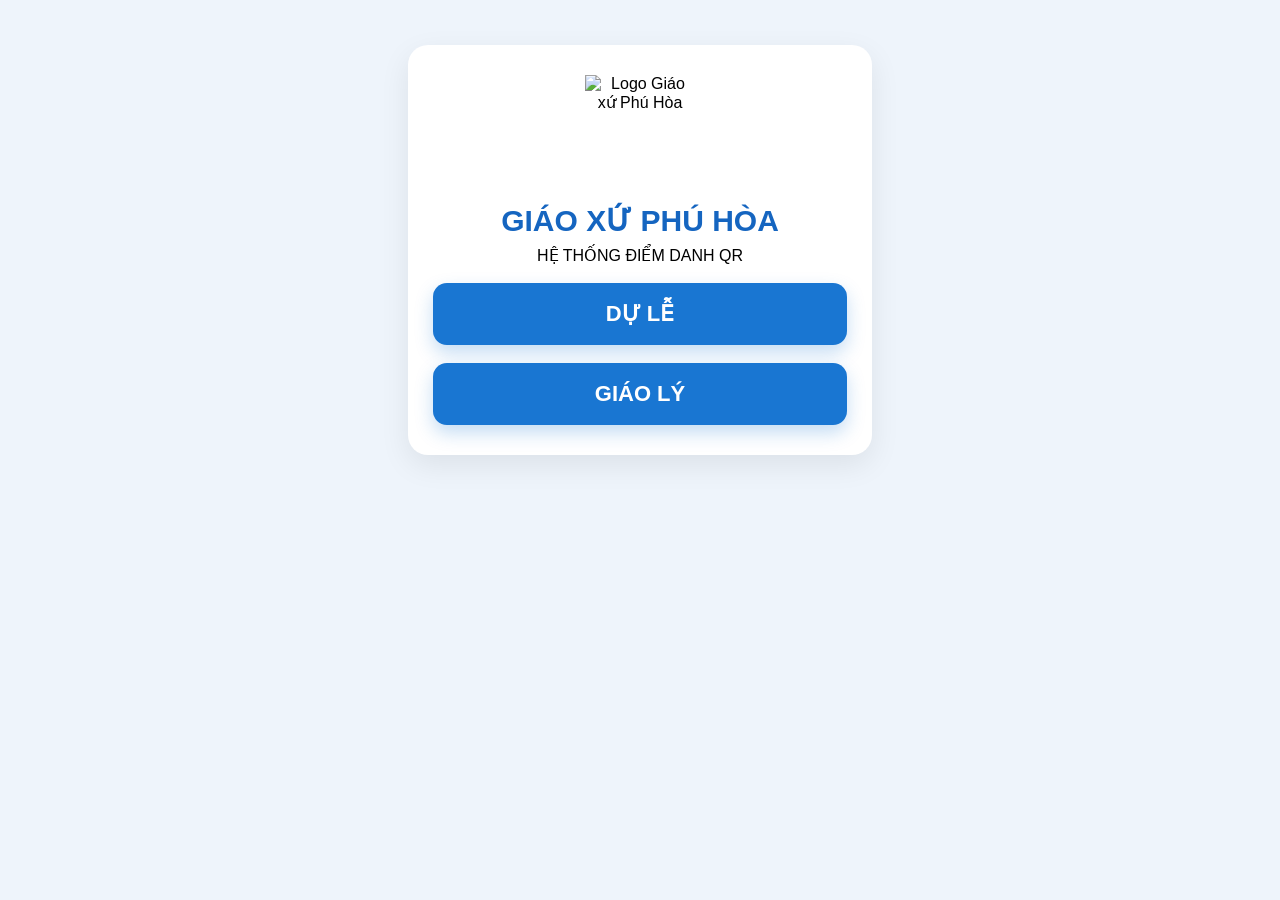
==== index.html @ 8f94aa2b "Update index.html" ====
<!DOCTYPE html>
<html lang="vi">

<head>

<meta charset="UTF-8">

<meta
    name="viewport"
    content="width=device-width,initial-scale=1">

<title>Điểm danh Thiếu nhi Giáo xứ Phú Hòa</title>

<meta
    name="theme-color"
    content="#1565c0">

<meta
    name="description"
    content="Hệ thống điểm danh Thiếu nhi Giáo xứ Phú Hòa">

<meta
    name="mobile-web-app-capable"
    content="yes">

<meta
    name="apple-mobile-web-app-capable"
    content="yes">

<meta
    name="apple-mobile-web-app-status-bar-style"
    content="default">

<meta
    name="apple-mobile-web-app-title"
    content="Điểm danh QR">

<!--<link
    rel="manifest"
    href="manifest.json">

<link
    rel="icon"
    href="icons/icon-192.png">

<link
    rel="apple-touch-icon"
    href="icons/icon-192.png">-->

<link
    rel="stylesheet"
    href="css/style.css">

</head>





    

<body>

<div class="container">

    <!--=========================
            TRANG CHỦ
    ==========================-->

    <div class="card home">

        <div class="logo">

            <img
                class="logo"
                src="https://drive.google.com/uc?export=view&id=1pI05_C7SCHHwkGwZGNH47r6WcfZdwwlD"
                alt="Logo Giáo xứ Phú Hòa">

        </div>

        <h1>

            GIÁO XỨ PHÚ HÒA

        </h1>

        <div class="subTitle">

            HỆ THỐNG ĐIỂM DANH QR

        </div>

        <button
        class="btn btnBlue"
        onclick="startApp('Dự lễ')">

            DỰ LỄ

        </button>

        <button
        class="btn btnBlue"
        onclick="startApp('Giáo lý')">

            GIÁO LÝ

        </button>

        
        <button
            id="installBtn"
            class="btn install hidden">
        
            CÀI ĐẶT ỨNG DỤNG
        
        </button>


        
    </div>



    <!--=========================
            MÀN HÌNH QUÉT
    ==========================-->

    <div
    id="scannerBox"
    class="card hidden">

        <div
        id="typeTitle"
        class="scannerTitle">
        </div>

        <div
        id="todayCount"
        class="todayCount">

            Đã điểm danh hôm nay: 0 em

        </div>

        <div id="reader"></div>

        <button
        class="back"
        onclick="backHome()">

            QUAY LẠI

        </button>

    </div>

</div>



<!--=========================
        POPUP KẾT QUẢ
==========================-->

<div
id="overlay"
class="hidden">

    <div id="overlayCard">

        <div id="overlayTitle">

            ĐIỂM DANH THÀNH CÔNG

        </div>

        <img id="overlayPhoto">

        <div id="overlayName"></div>
        
        <div id="overlayKhoi"></div>
        
        <div id="overlayClass"></div>
        
        <div id="overlayCode"></div>
        
        <div id="overlayTime"></div>

        <div id="overlayHint">

            Chạm màn hình để tiếp tục

        </div>

    </div>

</div>


<script src="https://unpkg.com/html5-qrcode@2.3.8/html5-qrcode.min.js"></script>
    
<script src="js/config.js"></script>
<script src="js/core.js"></script>
<script src="js/utils.js"></script>

<!--<script src="js/version.js"></script>-->

<script src="js/camera.js"></script>
<!--<script src="js/offline.js"></script>-->
<script src="js/attendance.js"></script>
<script src="js/api.js"></script>    
<script src="js/popup.js"></script> 
<script src="js/app.js"></script>


    
    

<script>
/*
if("serviceWorker" in navigator){

    window.addEventListener("load",()=>{

        navigator.serviceWorker
            .register("./service-worker.js")
            .then(reg=>{

                console.log(
                    "Service Worker OK",
                    reg
                );

            })
            .catch(err=>{

                console.log(err);

            });

    });

}    */

</script>    


<!--=========================
        Splash
==========================-->
<!--<div id="splash">

    <div class="splash-content">

        <img
            src="https://drive.google.com/file/d/1pI05_C7SCHHwkGwZGNH47r6WcfZdwwlD/view?usp=drive_link"
            class="splash-logo">

        <div class="splash-title">

            GIÁO XỨ PHÚ HÒA

        </div>

        <div class="splash-sub">

            Hệ thống điểm danh Thiếu nhi

        </div>

    </div>

</div>  -->
    

    
    

</body>

</body>

</html>
---- css/style.css ----
*{
    margin:0;
    padding:0;
    box-sizing:border-box;
    font-family:Arial,Helvetica,sans-serif;
}

body{

    background:#eef4fb;

}

.container{

    width:100%;
    max-width:500px;
    margin:auto;
    padding:25px 18px;

}

.card{

    background:#ffffff;

    border-radius:20px;

    padding:30px 25px;

    margin-top:20px;

    box-shadow:
        0 10px 30px rgba(0,0,0,.08);

}

.hidden{

    display:none !important;

}

/*========================
HOME
========================*/

.home{

    text-align:center;

}

.logo{

    width:110px;
    height:110px;
    display:block;
    margin:0 auto 18px;
    object-fit:contain;

}

h1{

    color:#1565c0;

    font-size:30px;

    font-weight:700;

    margin-bottom:8px;

}

h2{

    color:#4f6b88;

    font-size:18px;

    font-weight:500;

    margin-bottom:25px;

}

.home p{

    color:#666;

    margin-bottom:30px;

    font-size:18px;

}

button{

    width:100%;

    border:none;

    border-radius:14px;

    padding:18px;

    font-size:22px;

    font-weight:bold;

    cursor:pointer;

    transition:.2s;

}

button:active{

    transform:scale(.97);

}

.btn{

    background:#1976d2;

    color:white;

    margin-top:18px;

    box-shadow:
        0 8px 18px rgba(25,118,210,.25);

}

.btn:hover{

    background:#1565c0;

    transform:translateY(-2px);

}

.back{

    background:#607d8b;

    color:white;

    margin-top:25px;

}

/*========================
TODAY
========================*/

.todayCount{

    margin:15px 0 20px;

    text-align:center;

    color:#1565c0;

    font-size:19px;

    font-weight:bold;

}

/*========================
QR
========================*/

#reader{

    width:100%;

    overflow:hidden;

    border-radius:18px;

    border:3px solid #1976d2;

    background:white;

}

/*========================
POPUP
========================*/

#overlay{

    position:fixed;

    left:0;
    top:0;

    width:100%;
    height:100%;

    background:rgba(0,0,0,.75);

    display:flex;

    justify-content:center;

    align-items:center;

    z-index:99999;

}

#overlayCard{

    width:92%;

    max-width:420px;

    border-radius:22px;

    padding:35px 25px;

    color:white;

    text-align:center;

    background:#1976d2;

    animation:popup .25s ease;

}

/*========================
MÀU KHỐI
========================*/

#overlay.khaitam #overlayCard{

    background:#29b6f6;

}

#overlay.xungtoi #overlayCard{

    background:#66bb6a;

}

#overlay.themsuc #overlayCard{

    background:#ab47bc;

}

#overlay.songdao #overlayCard{

    background:#fb8c00;

}

#overlay.vaodoi #overlayCard{

    background:#6d4c41;

}

/*========================
TRẠNG THÁI
========================*/

#overlay.warning #overlayCard{

    background:#fb8c00 !important;

}

#overlay.error #overlayCard{

    background:#d32f2f !important;

}

#overlayTitle{

    font-size:30px;

    font-weight:bold;

    margin-bottom:20px;

}

#overlayPhoto{

    width:170px;

    height:170px;

    border-radius:50%;

    object-fit:cover;

    border:6px solid white;

    box-shadow:
        0 5px 18px rgba(0,0,0,.25);

    margin:15px auto 25px;

    display:block;

    background:white;

}

#overlayName{

    font-size:30px;

    font-weight:bold;

}

#overlayKhoi{

    margin-top:10px;

    font-size:22px;

}

#overlayClass{

    margin-top:8px;

    font-size:22px;

}

#overlayCode{

    margin-top:10px;

    font-size:21px;

}

#overlayTime{

    margin-top:10px;

    font-size:20px;

}

#overlayHint{

    margin-top:35px;

    font-size:18px;

    opacity:.9;

}

/*========================
HIỆU ỨNG
========================*/

@keyframes popup{

    from{

        transform:scale(.8);

        opacity:0;

    }

    to{

        transform:scale(1);

        opacity:1;

    }

}

/*========================
MOBILE
========================*/

@media(max-width:500px){

    .card{

        padding:25px 18px;

    }

    .logo{

        width:90px;

        height:90px;

    }

    h1{

        font-size:26px;

    }

    h2{

        font-size:17px;

    }

    button{

        font-size:20px;

    }

    #overlayPhoto{

        width:150px;

        height:150px;

    }

}




.install{

    margin-top:18px;

    background:#2e7d32;

}

.install:hover{

    background:#1b5e20;

}








/*========================
SPLASH
========================*/

#splash{

    position:fixed;

    inset:0;

    background:white;

    display:flex;

    justify-content:center;

    align-items:center;

    z-index:999999;

    transition:.6s;

}

#splash.hide{

    opacity:0;

    visibility:hidden;

}

.splash-content{

    text-align:center;

}

.splash-logo{

    width:150px;

    animation:zoomLogo 1.2s ease;

}

.splash-title{

    margin-top:25px;

    font-size:28px;

    font-weight:bold;

    color:#1565c0;

}

.splash-sub{

    margin-top:12px;

    color:#666;

    font-size:18px;

}

@keyframes zoomLogo{

    from{

        transform:scale(.8);

        opacity:0;

    }

    to{

        transform:scale(1);

        opacity:1;

    }

}
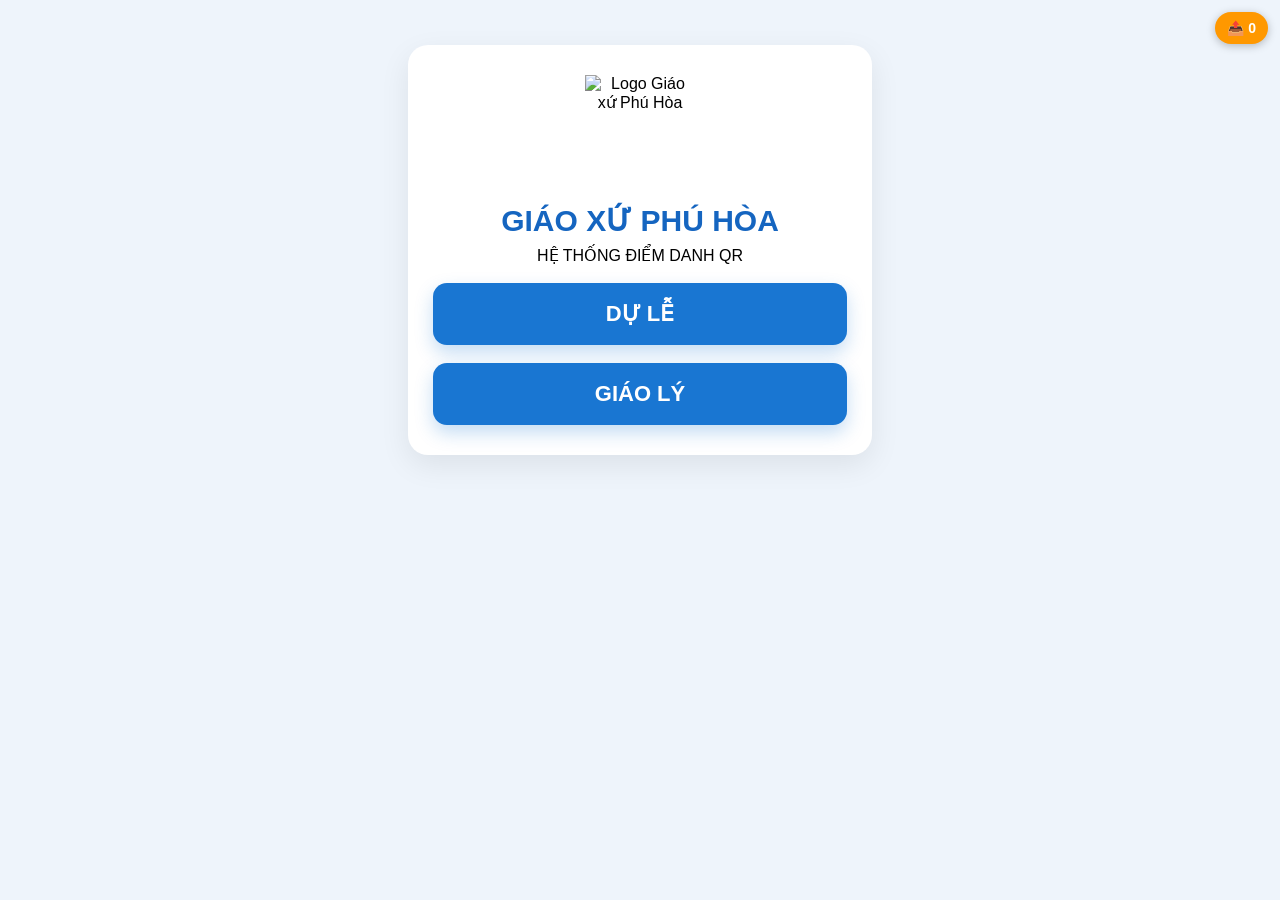
==== commit a32fc904: "Update index.html" ====
--- a/index.html
+++ b/index.html
@@ -3,53 +3,53 @@
 
 <head>
 
-<meta charset="UTF-8">
-
-<meta
-    name="viewport"
-    content="width=device-width,initial-scale=1">
-
-<title>Điểm danh Thiếu nhi Giáo xứ Phú Hòa</title>
-
-<meta
-    name="theme-color"
-    content="#1565c0">
-
-<meta
-    name="description"
-    content="Hệ thống điểm danh Thiếu nhi Giáo xứ Phú Hòa">
-
-<meta
-    name="mobile-web-app-capable"
-    content="yes">
-
-<meta
-    name="apple-mobile-web-app-capable"
-    content="yes">
-
-<meta
-    name="apple-mobile-web-app-status-bar-style"
-    content="default">
-
-<meta
-    name="apple-mobile-web-app-title"
-    content="Điểm danh QR">
-
-<!--<link
-    rel="manifest"
-    href="manifest.json">
-
-<link
-    rel="icon"
-    href="icons/icon-192.png">
-
-<link
-    rel="apple-touch-icon"
-    href="icons/icon-192.png">-->
-
-<link
-    rel="stylesheet"
-    href="css/style.css">
+    <meta charset="UTF-8">
+    
+    <meta
+        name="viewport"
+        content="width=device-width,initial-scale=1">
+    
+    <title>Điểm danh Thiếu nhi Giáo xứ Phú Hòa</title>
+    
+    <meta
+        name="theme-color"
+        content="#1565c0">
+    
+    <meta
+        name="description"
+        content="Hệ thống điểm danh Thiếu nhi Giáo xứ Phú Hòa">
+    
+    <meta
+        name="mobile-web-app-capable"
+        content="yes">
+    
+    <meta
+        name="apple-mobile-web-app-capable"
+        content="yes">
+    
+    <meta
+        name="apple-mobile-web-app-status-bar-style"
+        content="default">
+    
+    <meta
+        name="apple-mobile-web-app-title"
+        content="Điểm danh QR">
+    
+    <!--<link
+        rel="manifest"
+        href="manifest.json">
+    
+    <link
+        rel="icon"
+        href="icons/icon-192.png">
+    
+    <link
+        rel="apple-touch-icon"
+        href="icons/icon-192.png">-->
+    
+    <link
+        rel="stylesheet"
+        href="css/style.css">
 
 </head>
 
@@ -61,223 +61,253 @@
 
 <body>
 
-<div class="container">
-
-    <!--=========================
-            TRANG CHỦ
-    ==========================-->
-
-    <div class="card home">
-
-        <div class="logo">
-
-            <img
-                class="logo"
-                src="https://drive.google.com/uc?export=view&id=1pI05_C7SCHHwkGwZGNH47r6WcfZdwwlD"
-                alt="Logo Giáo xứ Phú Hòa">
-
-        </div>
-
-        <h1>
-
-            GIÁO XỨ PHÚ HÒA
-
-        </h1>
-
-        <div class="subTitle">
-
-            HỆ THỐNG ĐIỂM DANH QR
-
-        </div>
-
-        <button
-        class="btn btnBlue"
-        onclick="startApp('Dự lễ')">
-
-            DỰ LỄ
-
-        </button>
-
-        <button
-        class="btn btnBlue"
-        onclick="startApp('Giáo lý')">
-
-            GIÁO LÝ
-
-        </button>
-
-        
-        <button
-            id="installBtn"
-            class="btn install hidden">
-        
-            CÀI ĐẶT ỨNG DỤNG
-        
-        </button>
-
-
-        
-    </div>
-
-
-
-    <!--=========================
-            MÀN HÌNH QUÉT
-    ==========================-->
-
-    <div
-    id="scannerBox"
-    class="card hidden">
-
+        <div id="queueBadge" class="queue-badge">
+        
+            📤 <span id="queueCount">0</span>
+        
+        </div>
+
+        <div class="container">
+        
+            <!--=========================
+                    TRANG CHỦ
+            ==========================-->
+        
+            <div class="card home">
+        
+                <div class="logo">
+        
+                    <img
+                        class="logo"
+                        src="https://drive.google.com/uc?export=view&id=1pI05_C7SCHHwkGwZGNH47r6WcfZdwwlD"
+                        alt="Logo Giáo xứ Phú Hòa">
+        
+                </div>
+        
+                <h1>
+        
+                    GIÁO XỨ PHÚ HÒA
+        
+                </h1>
+        
+                <div class="subTitle">
+        
+                    HỆ THỐNG ĐIỂM DANH QR
+        
+                </div>
+        
+                <button
+                class="btn btnBlue"
+                onclick="startApp(LOAI.LE)">
+        
+                    DỰ LỄ
+        
+                </button>
+        
+                <button
+                class="btn btnBlue"
+                onclick="startApp(LOAI.GIAOLY)">
+        
+                    GIÁO LÝ
+        
+                </button>
+        
+                
+                <button
+                    id="installBtn"
+                    class="btn install hidden">
+                
+                    CÀI ĐẶT ỨNG DỤNG
+                
+                </button>
+        
+        
+                
+            </div>
+        
+        
+        
+            <!--=========================
+                    MÀN HÌNH QUÉT
+            ==========================-->
+        
+            <div
+            id="scannerBox"
+            class="card hidden">
+        
+                <div
+                id="typeTitle"
+                class="scannerTitle">
+                </div>
+        
+                <div
+                id="todayCount"
+                class="todayCount">
+        
+                    Đã điểm danh hôm nay: 0 em
+        
+                </div>
+        
+                <div id="reader"></div>
+        
+                <button
+                class="back"
+                onclick="backHome()">
+        
+                    QUAY LẠI
+        
+                </button>
+        
+            </div>
+        
+        </div>
+        
+        
+        
+        <!--=========================
+                POPUP KẾT QUẢ
+        ==========================-->
+        
         <div
-        id="typeTitle"
-        class="scannerTitle">
-        </div>
-
-        <div
-        id="todayCount"
-        class="todayCount">
-
-            Đã điểm danh hôm nay: 0 em
-
-        </div>
-
-        <div id="reader"></div>
-
-        <button
-        class="back"
-        onclick="backHome()">
-
-            QUAY LẠI
-
-        </button>
-
-    </div>
-
-</div>
-
-
-
-<!--=========================
-        POPUP KẾT QUẢ
-==========================-->
-
-<div
-id="overlay"
-class="hidden">
-
-    <div id="overlayCard">
-
-        <div id="overlayTitle">
-
-            ĐIỂM DANH THÀNH CÔNG
-
-        </div>
-
-        <img id="overlayPhoto">
-
-        <div id="overlayName"></div>
-        
-        <div id="overlayKhoi"></div>
-        
-        <div id="overlayClass"></div>
-        
-        <div id="overlayCode"></div>
-        
-        <div id="overlayTime"></div>
-
-        <div id="overlayHint">
-
-            Chạm màn hình để tiếp tục
-
-        </div>
-
-    </div>
-
-</div>
-
-
-<script src="https://unpkg.com/html5-qrcode@2.3.8/html5-qrcode.min.js"></script>
-    
-<script src="js/config.js"></script>
-<script src="js/core.js"></script>
-<script src="js/utils.js"></script>
-
-<!--<script src="js/version.js"></script>-->
-
-<script src="js/camera.js"></script>
-<!--<script src="js/offline.js"></script>-->
-<script src="js/attendance.js"></script>
-<script src="js/api.js"></script>    
-<script src="js/popup.js"></script> 
-<script src="js/app.js"></script>
-
-
-    
-    
-
-<script>
-/*
-if("serviceWorker" in navigator){
-
-    window.addEventListener("load",()=>{
-
-        navigator.serviceWorker
-            .register("./service-worker.js")
-            .then(reg=>{
-
-                console.log(
-                    "Service Worker OK",
-                    reg
-                );
-
-            })
-            .catch(err=>{
-
-                console.log(err);
-
+        id="overlay"
+        class="hidden">
+        
+            <div id="overlayCard">
+        
+                <div id="overlayTitle">
+        
+                    ĐIỂM DANH THÀNH CÔNG
+        
+                </div>
+        
+                <img id="overlayPhoto">
+        
+                <div id="overlayName"></div>
+                
+                <div id="overlayKhoi"></div>
+                
+                <div id="overlayClass"></div>
+                
+                <div id="overlayCode"></div>
+                
+                <div id="overlayTime"></div>
+        
+                <div id="overlayHint">
+        
+                    Chạm màn hình để tiếp tục
+        
+                </div>
+        
+            </div>
+        
+        </div>
+        
+        
+        <script src="https://unpkg.com/html5-qrcode@2.3.8/html5-qrcode.min.js"></script>
+            
+        <script src="js/config.js"></script>
+        <script src="js/constants.js"></script>
+        <script src="js/model.js"></script>
+        <script src="js/core.js"></script>
+        <script src="js/renderer.js"></script>
+        <script src="js/debug.js"></script>
+        <script src="js/utils.js"></script>
+        
+        <!--<script src="js/version.js"></script>-->
+        
+        <script src="js/camera.js"></script>
+        <script src="js/offline.js"></script>
+        <script src="js/attendance.js"></script>
+        <script src="js/api.js"></script>    
+        <script src="js/popup.js"></script> 
+        <script src="js/app.js"></script>
+        
+        
+            
+            
+        
+        <script>
+        /*
+        if("serviceWorker" in navigator){
+        
+            window.addEventListener("load",()=>{
+        
+                navigator.serviceWorker
+                    .register("./service-worker.js")
+                    .then(reg=>{
+        
+                        console.log(
+                            "Service Worker OK",
+                            reg
+                        );
+        
+                    })
+                    .catch(err=>{
+        
+                        console.log(err);
+        
+                    });
+        
             });
-
-    });
-
-}    */
-
-</script>    
-
-
-<!--=========================
-        Splash
-==========================-->
-<!--<div id="splash">
-
-    <div class="splash-content">
-
-        <img
-            src="https://drive.google.com/file/d/1pI05_C7SCHHwkGwZGNH47r6WcfZdwwlD/view?usp=drive_link"
-            class="splash-logo">
-
-        <div class="splash-title">
-
-            GIÁO XỨ PHÚ HÒA
-
-        </div>
-
-        <div class="splash-sub">
-
-            Hệ thống điểm danh Thiếu nhi
-
-        </div>
-
-    </div>
-
-</div>  -->
-    
-
-    
-    
+        
+        }    */
+        
+        </script>    
+        
+        
+        <!--=========================
+                Splash
+        ==========================-->
+        <!--<div id="splash">
+        
+            <div class="splash-content">
+        
+                <img
+                    src="https://drive.google.com/file/d/1pI05_C7SCHHwkGwZGNH47r6WcfZdwwlD/view?usp=drive_link"
+                    class="splash-logo">
+        
+                <div class="splash-title">
+        
+                    GIÁO XỨ PHÚ HÒA
+        
+                </div>
+        
+                <div class="splash-sub">
+        
+                    Hệ thống điểm danh Thiếu nhi
+        
+                </div>
+        
+            </div>
+        
+        </div>  -->
+            
+        
+            
+         <!--=========================
+                DEBUG
+        ==========================-->
+        
+        <div id="debugButton" class="hidden">
+        
+            🐞
+        
+        </div>
+        
+        <div id="debugPanel" class="hidden">
+        
+            <div id="debugHeader">
+        
+                Developer Console
+        
+            </div>
+        
+            <div id="debugContent">
+        
+            </div>
+        
+        </div>
 
 </body>
 
-</body>
-
 </html>
--- a/css/style.css
+++ b/css/style.css
@@ -550,3 +550,110 @@
     }
 
 }
+
+
+
+
+
+/*=========================
+        DEBUG
+=========================*/
+
+#debugButton{
+
+    position:fixed;
+
+    right:18px;
+
+    bottom:18px;
+
+    width:52px;
+
+    height:52px;
+
+    border-radius:50%;
+
+    background:#d32f2f;
+
+    color:white;
+
+    display:flex;
+
+    justify-content:center;
+
+    align-items:center;
+
+    font-size:24px;
+
+    cursor:pointer;
+
+    z-index:99999;
+
+    user-select:none;
+
+}
+
+#debugPanel{
+
+    position:fixed;
+
+    left:10px;
+
+    right:10px;
+
+    bottom:80px;
+
+    height:320px;
+
+    background:#111;
+
+    color:#00ff66;
+
+    border-radius:12px;
+
+    overflow:auto;
+
+    padding:12px;
+
+    z-index:99998;
+
+    font-family:monospace;
+
+}
+
+#debugHeader{
+
+    font-weight:bold;
+
+    margin-bottom:10px;
+
+}
+
+
+
+
+.queue-badge{
+
+    position:fixed;
+
+    top:12px;
+
+    right:12px;
+
+    background:#ff9800;
+
+    color:#fff;
+
+    padding:8px 12px;
+
+    border-radius:999px;
+
+    font-size:14px;
+
+    font-weight:bold;
+
+    z-index:9999;
+
+    box-shadow:0 2px 8px rgba(0,0,0,.25);
+
+}
